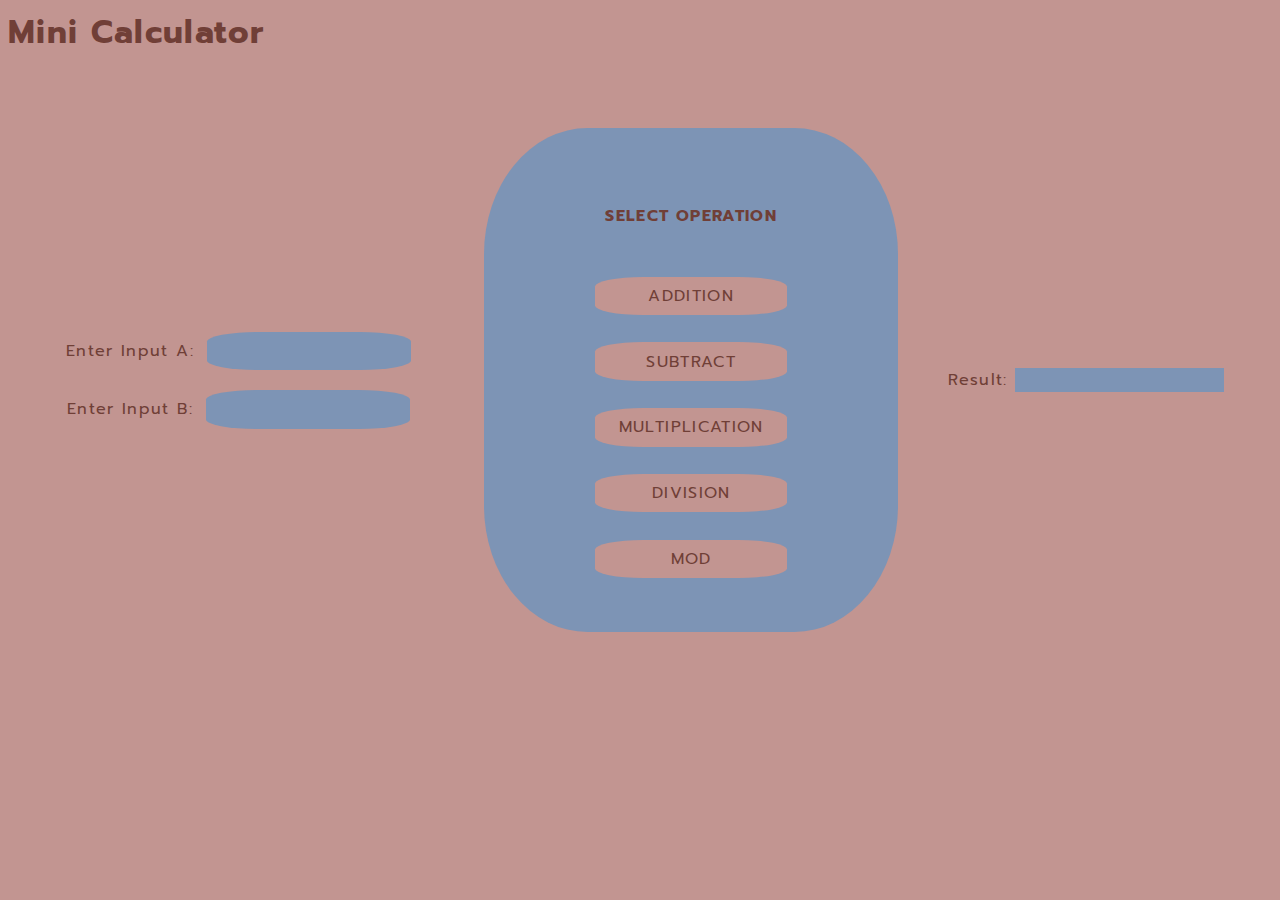
==== calc.html @ e8178054 "First Commit" ====
<html lang="en">
<head>
    <meta charset="UTF-8">
    <meta http-equiv="X-UA-Compatible" content="IE=edge">
    <meta name="viewport" content="width=device-width, initial-scale=1.0">
    <link rel="stylesheet" href="calc.css">
    <title>Mini Calculator</title>
</head>
<body>
    <h1>Mini Calculator</h1>
    <div class="main">
        <div class="inputs">
            <div class="space">
                Enter Input A:<input class="in" type="text" id="num1">
            </div>
            <div class="space">
                Enter Input B:<input class="in" type="text" id="num2">
            </div>
        </div>
        <div class="options-box">
            <h4>SELECT OPERATION</h4>
                <button class="btn">ADDITION</button>
                <button class="btn">SUBTRACT</button>
                <button class="btn">MULTIPLICATION</button>
                <button class="btn">DIVISION</button>
                <button class="btn">MOD</button>
             </div>
        <div id="res">Result: <input type="text" class="result"></div>
    </div>
</body>
</html>
---- calc.css ----
@import url('https://fonts.googleapis.com/css2?family=Poppins:ital,wght@0,100;0,200;0,300;0,400;0,500;0,600;0,700;0,800;0,900;1,100;1,200;1,300;1,400;1,500;1,600;1,700;1,800;1,900&family=Prompt:ital,wght@0,100;0,200;0,300;0,400;0,500;0,600;0,700;0,800;0,900;1,100;1,200;1,300;1,400;1,500;1,600;1,700;1,800;1,900&family=Roboto:wght@300&display=swap');
body{
    background-color:#c29591;
    color:#703f37;
    font-family: "Prompt", sans-serif;
    letter-spacing: 0.15vh;
}
.main{
    display: flex;
    justify-content: center;
    align-items: center;
}
.space{
    padding: 10px;
}
.inputs{
    display: flex;
    flex-direction: column;
    align-content: center;
    justify-content: space-between;
    align-items: center 
}
.in{
    all:unset;
    background-color: #7d94b5;
    color: #eeba6c;
    padding:0 1vw 0 1vw;
    width: 14vw;
    height:3vw;
    margin-left:1vw;
    margin-right:1vw;
    border-radius: 25%;
}
.options-box{
    background-color:#7d94b5;
    width: 40vh;
    height:  50vh;
    display:flex;
    justify-content: space-evenly;
    flex-direction: column;
    align-items: center;
    margin:50px;
    border-radius:25%;
    padding:3vh 3vh 3vh 3vh;
}
.btn{
    all:unset;
    background-color:#c29591;
    color:#703f37;
    text-align: center;
    width:15vw;
    height:3vw;
    border-radius:25%;
}
.btn:hover{
    background-color:#b6c199;
}
.result{
    all:unset;
    background-color: #7d94b5;
}
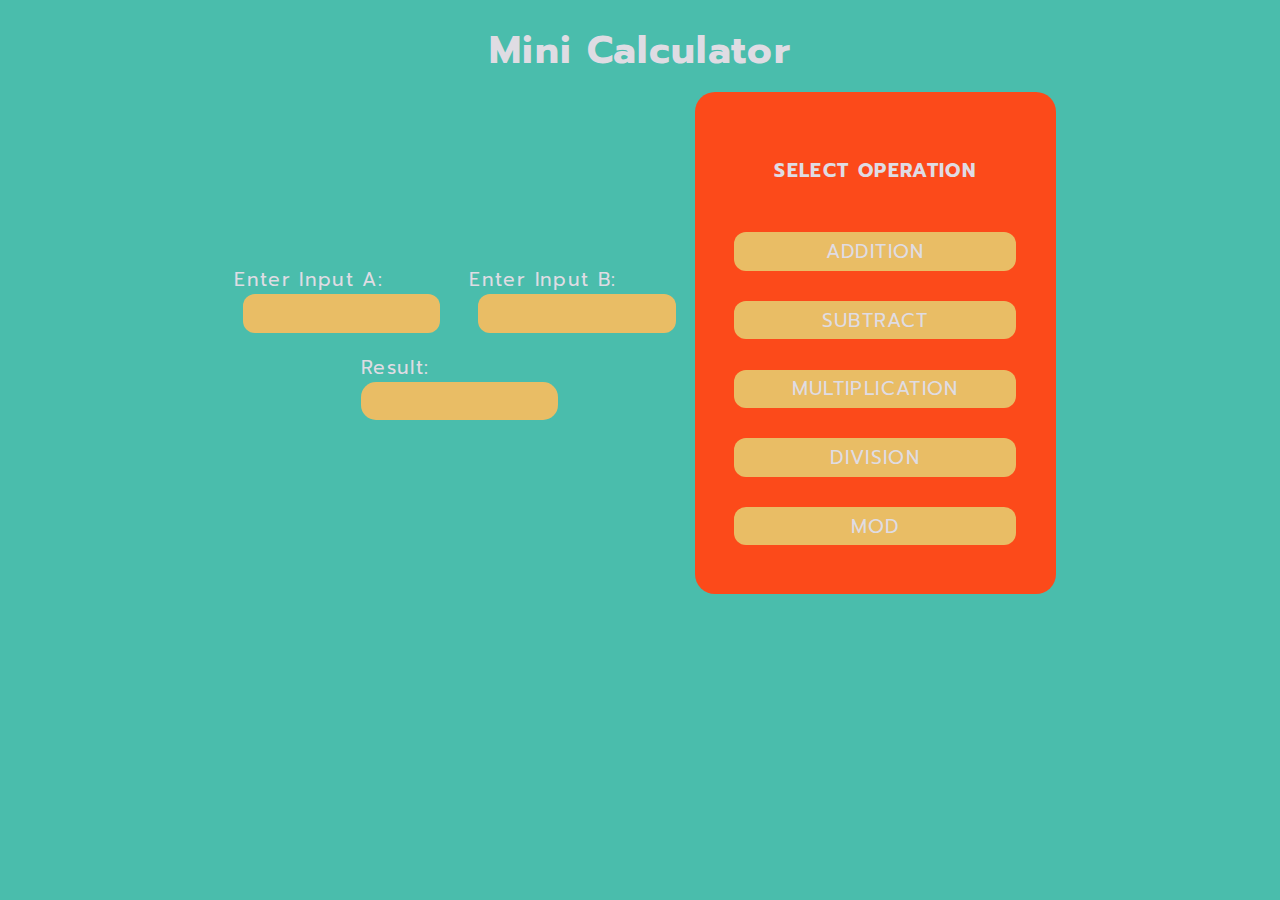
==== commit 1fbdf9ee: "second commit" ====
--- a/calc.html
+++ b/calc.html
@@ -7,15 +7,22 @@
     <title>Mini Calculator</title>
 </head>
 <body>
-    <h1>Mini Calculator</h1>
+    <div style="display: flex;
+    align-items: center;
+    align-content: center;
+    justify-content: center;
+"><h1>Mini Calculator</h1></div>
     <div class="main">
+        <div class="op-val_res">
         <div class="inputs">
             <div class="space">
-                Enter Input A:<input class="in" type="text" id="num1">
+                Enter Input A:<br><input class="in" type="text" id="num1">
             </div>
             <div class="space">
-                Enter Input B:<input class="in" type="text" id="num2">
+                Enter Input B:<br><input class="in" type="text" id="num2">
             </div>
+        </div>
+            <div class="space" id="res">Result:<br><input type="text" class="result"></div>
         </div>
         <div class="options-box">
             <h4>SELECT OPERATION</h4>
@@ -24,8 +31,7 @@
                 <button class="btn">MULTIPLICATION</button>
                 <button class="btn">DIVISION</button>
                 <button class="btn">MOD</button>
-             </div>
-        <div id="res">Result: <input type="text" class="result"></div>
+        </div>
     </div>
 </body>
 </html>--- a/calc.css
+++ b/calc.css
@@ -1,9 +1,14 @@
 @import url('https://fonts.googleapis.com/css2?family=Poppins:ital,wght@0,100;0,200;0,300;0,400;0,500;0,600;0,700;0,800;0,900;1,100;1,200;1,300;1,400;1,500;1,600;1,700;1,800;1,900&family=Prompt:ital,wght@0,100;0,200;0,300;0,400;0,500;0,600;0,700;0,800;0,900;1,100;1,200;1,300;1,400;1,500;1,600;1,700;1,800;1,900&family=Roboto:wght@300&display=swap');
 body{
-    background-color:#c29591;
-    color:#703f37;
+    background-color:#4abdac;
+    color:#dfdce3;
     font-family: "Prompt", sans-serif;
     letter-spacing: 0.15vh;
+    font-size:1.5vmax ;
+}
+h1{
+    padding:0;
+    margin:1vmax;
 }
 .main{
     display: flex;
@@ -13,49 +18,96 @@
 .space{
     padding: 10px;
 }
+.op-val_res{
+    display:flex;
+    flex-direction:column;
+    align-items: center;
+    justify-content:center;
+}
 .inputs{
     display: flex;
-    flex-direction: column;
+    flex-direction: row;
     align-content: center;
     justify-content: space-between;
-    align-items: center 
+    align-items: center;
 }
 .in{
     all:unset;
-    background-color: #7d94b5;
-    color: #eeba6c;
-    padding:0 1vw 0 1vw;
-    width: 14vw;
-    height:3vw;
-    margin-left:1vw;
-    margin-right:1vw;
-    border-radius: 25%;
+    background-color:#e9bd65;
+    color: #dfdce3;
+    padding:0 1vmin 0 1vmin;
+    width: 14vmax;
+    height:3vmax;
+    margin-left:1vmin;
+    margin-right:1vmin;
+    border-radius: 12px;
+}
+.in:hover{
+    background-color:#e0ad47;
 }
 .options-box{
-    background-color:#7d94b5;
-    width: 40vh;
-    height:  50vh;
+    background-color:#fc4a1a;
+    width: 24vmax;
+    height:  35vmax;
     display:flex;
     justify-content: space-evenly;
     flex-direction: column;
     align-items: center;
-    margin:50px;
-    border-radius:25%;
-    padding:3vh 3vh 3vh 3vh;
+    border-radius:20px;
+    padding:3vmin 3vmin 3vmin 3vmin;
 }
 .btn{
     all:unset;
-    background-color:#c29591;
-    color:#703f37;
+    background-color:#e9bd65;
+    color:#dfdce3;
     text-align: center;
-    width:15vw;
-    height:3vw;
-    border-radius:25%;
+    margin:1vmin 2vmin 1vmin 2vmin;
+    width:22vmax;
+    height:3vmax;
+    border-radius:12px;
 }
 .btn:hover{
-    background-color:#b6c199;
+    background-color:#e0ad47;
+}
+.btn:active{
+    border:0.25vmax solid;
+    border-color:#cf941f;
 }
 .result{
     all:unset;
-    background-color: #7d94b5;
+    background-color:#e9bd65;
+    width: 14vmax;
+    height:3vmax;
+    padding:0 1vmin 0 1vmin;
+    border-radius: 15px;
+    color: #dfdce3;
+
 }
+.result:hover{
+    background-color:#e0ad47;
+}
+
+@media (max-width: 750px)
+{
+    .main {
+        flex-direction: column;
+    }
+    .inputs {
+        flex-direction: row;
+    }
+}
+@media (max-width:450px){
+    .inputs{
+        flex-direction: row;
+    }
+}
+/*
+Beige: #c8b7a6
+
+Perriwinkle: #7d94b5
+
+Dusty Rose: #c29591
+
+Maroon Brown: #703f37
+
+Muted Green: #b6c199*/